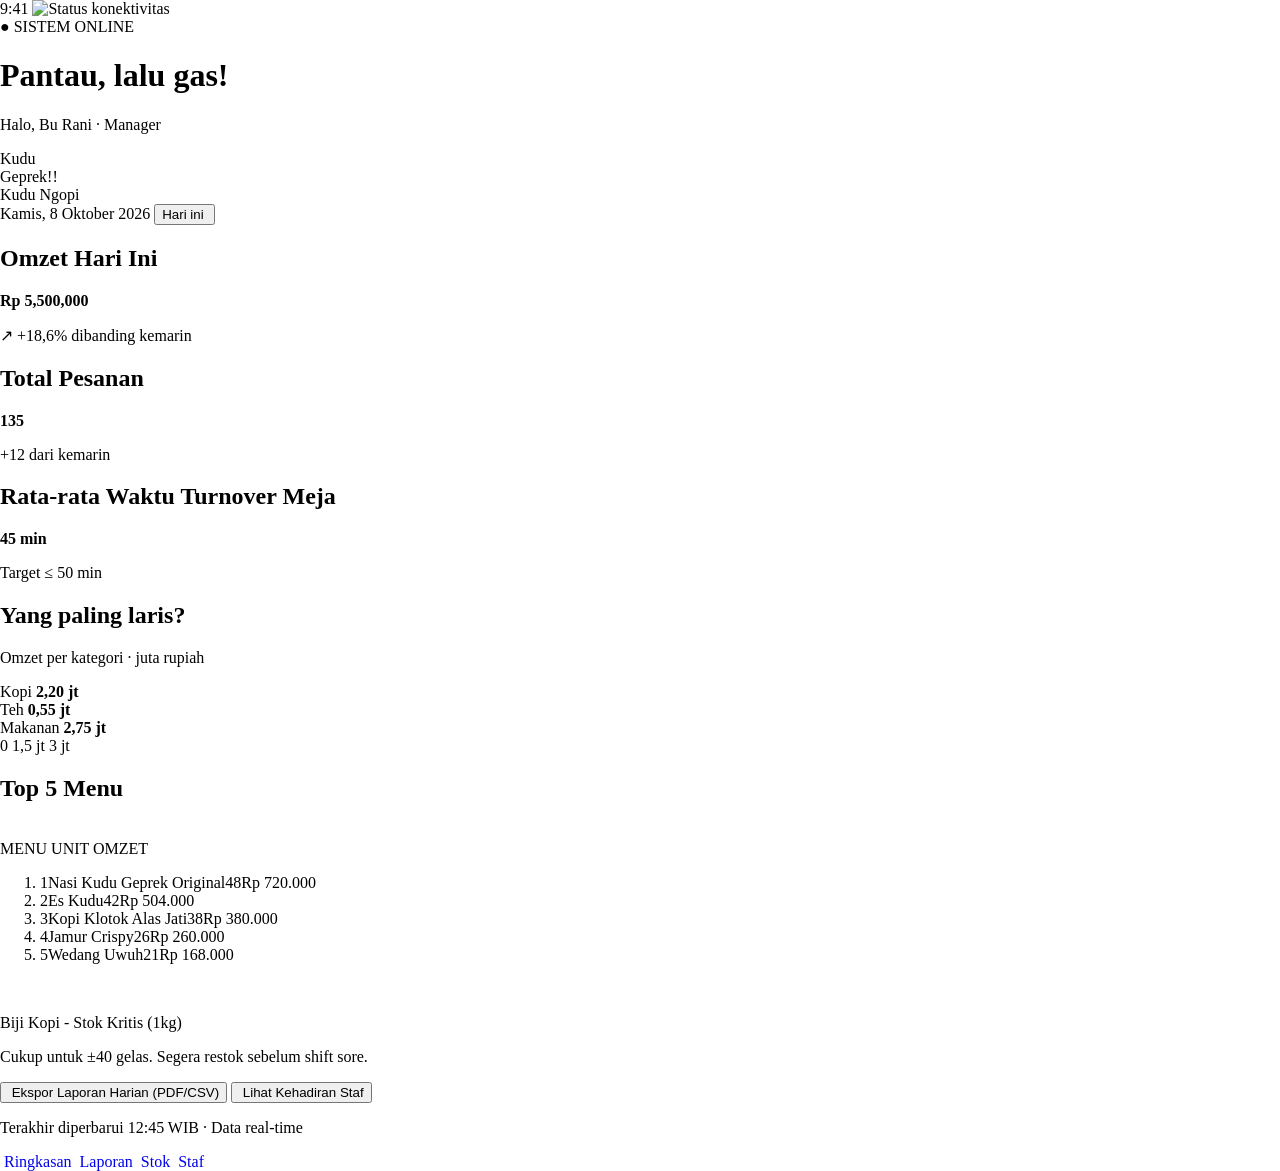
==== manager/index.html @ 3ecb3ba1 "https://github.com/nau27/KuduGeprekKuduNgopi.git" ====
<!DOCTYPE html>
<html lang="id">
<head>
<meta charset="utf-8">
<meta name="viewport" content="width=device-width, initial-scale=1">
<meta name="theme-color" content="#ffdc00">
<title>Kudu Geprek — Ringkasan</title>
<link rel="stylesheet" href="globals.css">
<link rel="stylesheet" href="styleguide.css">
<script src="https://cdn.tailwindcss.com"></script>
<script>
tailwind.config = {
      corePlugins: {
        preflight: false
      },
      theme: {
        extend: {
          colors: {
            "kudu-semantic-background-default": "var(--kudu-semantic-background-default)",
            "kudu-semantic-brand-primary": "var(--kudu-semantic-brand-primary)",
            "kudu-semantic-status-danger": "var(--kudu-semantic-status-danger)",
            "kudu-semantic-status-progress": "var(--kudu-semantic-status-progress)",
            "kudu-semantic-status-success": "var(--kudu-semantic-status-success)",
            "kudu-semantic-surface-card": "var(--kudu-semantic-surface-card)",
            "kudu-semantic-text-primary": "var(--kudu-semantic-text-primary)"
          },
          fontFamily: {
            "kudu-inter-bold-11px-4": "var(--kudu-inter-bold-11px-4-font-family)",
            "kudu-inter-bold-12px-1": "var(--kudu-inter-bold-12px-1-font-family)",
            "kudu-inter-regular-9px-33": "var(--kudu-inter-regular-9px-33-font-family)",
            "kudu-inter-regular-10px-29": "var(--kudu-inter-regular-10px-29-font-family)",
            "kudu-inter-regular-10px-34": "var(--kudu-inter-regular-10px-34-font-family)",
            "kudu-inter-regular-11px-7": "var(--kudu-inter-regular-11px-7-font-family)",
            "kudu-inter-regular-12px-6": "var(--kudu-inter-regular-12px-6-font-family)",
            "kudu-inter-semi-bold-11px-11": "var(--kudu-inter-semi-bold-11px-11-font-family)",
            "kudu-inter-semi-bold-12px-13": "var(--kudu-inter-semi-bold-12px-13-font-family)",
            "kudu-inter-semi-bold-13px-20": "var(--kudu-inter-semi-bold-13px-20-font-family)",
            "kudu-inter-medium-11px-12": "var(--kudu-inter-medium-11px-12-font-family)",
            "kudu-inter-extra-bold-24px-15": "var(--kudu-inter-extra-bold-24px-15-font-family)",
            "kudu-inter-extra-bold-28px-14": "var(--kudu-inter-extra-bold-28px-14-font-family)",
            "kudu-permanent-marker-regular-11-199999809265137px-31": "var(--kudu-permanent-marker-regular-11-199999809265137px-31-font-family)",
            "kudu-permanent-marker-regular-21px-32": "var(--kudu-permanent-marker-regular-21px-32-font-family)",
            "kudu-permanent-marker-regular-23px-22": "var(--kudu-permanent-marker-regular-23px-22-font-family)",
            "kudu-permanent-marker-regular-26px-30": "var(--kudu-permanent-marker-regular-26px-30-font-family)"
          }
        }
      },
      plugins: []
    };
  </script>
</head>
<body>
<main class="flex flex-col min-h-[844px] items-start relative bg-kudu-semantic-background-default gap-[var(--kudu-primitives-space-0)]">
<header class="flex flex-col items-start relative self-stretch w-full flex-[0_0_auto] bg-kudu-semantic-brand-primary gap-[var(--kudu-primitives-space-0)]">
<div class="flex items-center justify-between pt-[var(--kudu-primitives-space-14)] pr-[var(--kudu-primitives-space-24)] pb-[var(--kudu-primitives-space-12)] pl-[var(--kudu-primitives-space-24)] relative self-stretch w-full flex-[0_0_auto] gap-[var(--kudu-primitives-space-0)]">
<time datetime="09:41" class="w-fit mt-[-1.00px] font-kudu-inter-semi-bold-13px-20 font-[number:var(--kudu-inter-semi-bold-13px-20-font-weight)] text-kudu-semantic-text-primary text-[length:var(--kudu-inter-semi-bold-13px-20-font-size)] leading-[var(--kudu-inter-semi-bold-13px-20-line-height)] whitespace-nowrap relative tracking-[var(--kudu-inter-semi-bold-13px-20-letter-spacing)] [font-style:var(--kudu-inter-semi-bold-13px-20-font-style)]">9:41</time>
<img class="relative flex-[0_0_auto]" src="img/connectivity.svg" alt="Status konektivitas">
</div>
<div class="items-center gap-[var(--kudu-primitives-space-12)] pt-[var(--kudu-primitives-space-8)] pr-[var(--kudu-primitives-space-20)] pb-[var(--kudu-primitives-space-20)] pl-[var(--kudu-primitives-space-20)] flex relative self-stretch w-full flex-[0_0_auto]">
<div class="flex flex-col items-start gap-[var(--kudu-primitives-space-7)] relative flex-1 grow">
<div class="inline-flex items-start pt-[var(--kudu-primitives-space-4)] pr-[var(--kudu-primitives-space-9)] pb-[var(--kudu-primitives-space-4)] pl-[var(--kudu-primitives-space-9)] relative flex-[0_0_auto] bg-[#edf7ee] rounded-[var(--kudu-primitives-radius-7)] overflow-hidden gap-[var(--kudu-primitives-space-0)]" role="status">
<span class="w-fit mt-[-1.00px] font-kudu-inter-bold-11px-4 font-[number:var(--kudu-inter-bold-11px-4-font-weight)] text-[#287432] text-[length:var(--kudu-inter-bold-11px-4-font-size)] leading-[var(--kudu-inter-bold-11px-4-line-height)] whitespace-nowrap relative tracking-[var(--kudu-inter-bold-11px-4-letter-spacing)] [font-style:var(--kudu-inter-bold-11px-4-font-style)]">● SISTEM ONLINE</span>
</div>
<h1 class="relative self-stretch font-kudu-permanent-marker-regular-26px-30 font-[number:var(--kudu-permanent-marker-regular-26px-30-font-weight)] text-kudu-semantic-text-primary text-[length:var(--kudu-permanent-marker-regular-26px-30-font-size)] tracking-[var(--kudu-permanent-marker-regular-26px-30-letter-spacing)] leading-[var(--kudu-permanent-marker-regular-26px-30-line-height)] [font-style:var(--kudu-permanent-marker-regular-26px-30-font-style)]">Pantau, lalu gas!</h1>
<p class="w-fit font-kudu-inter-regular-12px-6 font-[number:var(--kudu-inter-regular-12px-6-font-weight)] text-kudu-semantic-text-primary text-[length:var(--kudu-inter-regular-12px-6-font-size)] leading-[var(--kudu-inter-regular-12px-6-line-height)] whitespace-nowrap relative tracking-[var(--kudu-inter-regular-12px-6-letter-spacing)] [font-style:var(--kudu-inter-regular-12px-6-font-style)]">Halo, Bu Rani · Manager</p>
</div>
<div class="flex flex-col w-16 h-16 items-center justify-center relative bg-kudu-semantic-brand-primary rounded-[var(--kudu-primitives-radius-100)] overflow-hidden border-2 border-solid border-kudu-semantic-text-primary gap-[var(--kudu-primitives-space-0)]" aria-label="Logo Kudu Geprek">
<span class="relative w-[54px] font-kudu-permanent-marker-regular-11-199999809265137px-31 font-[number:var(--kudu-permanent-marker-regular-11-199999809265137px-31-font-weight)] text-kudu-semantic-text-primary text-[length:var(--kudu-permanent-marker-regular-11-199999809265137px-31-font-size)] text-center tracking-[var(--kudu-permanent-marker-regular-11-199999809265137px-31-letter-spacing)] leading-[var(--kudu-permanent-marker-regular-11-199999809265137px-31-line-height)] [font-style:var(--kudu-permanent-marker-regular-11-199999809265137px-31-font-style)]">Kudu<br>Geprek!!<br>Kudu Ngopi</span>
</div>
</div>
</header>
<section class="flex flex-col items-start gap-[var(--kudu-primitives-space-16)] pt-[var(--kudu-primitives-space-16)] pr-[var(--kudu-primitives-space-16)] pb-[var(--kudu-primitives-space-16)] pl-[var(--kudu-primitives-space-16)] relative self-stretch w-full flex-[0_0_auto]" aria-label="Ringkasan operasional">
<div class="flex justify-between self-stretch w-full items-center relative flex-[0_0_auto] gap-[var(--kudu-primitives-space-0)]">
<time datetime="2026-10-08" class="w-fit mt-[-1.00px] font-kudu-inter-bold-12px-1 font-[number:var(--kudu-inter-bold-12px-1-font-weight)] text-kudu-semantic-text-primary text-[length:var(--kudu-inter-bold-12px-1-font-size)] leading-[var(--kudu-inter-bold-12px-1-line-height)] whitespace-nowrap relative tracking-[var(--kudu-inter-bold-12px-1-letter-spacing)] [font-style:var(--kudu-inter-bold-12px-1-font-style)]">Kamis, 8 Oktober 2026</time>
<button type="button" class="inline-flex gap-[var(--kudu-primitives-space-6)] items-center relative flex-[0_0_auto] bg-transparent border-0 p-0 cursor-pointer" aria-label="Pilih tanggal">
<span class="w-fit mt-[-1.00px] font-kudu-inter-regular-11px-7 font-[number:var(--kudu-inter-regular-11px-7-font-weight)] text-kudu-semantic-text-primary text-[length:var(--kudu-inter-regular-11px-7-font-size)] leading-[var(--kudu-inter-regular-11px-7-line-height)] whitespace-nowrap relative tracking-[var(--kudu-inter-regular-11px-7-letter-spacing)] [font-style:var(--kudu-inter-regular-11px-7-font-style)]">Hari ini</span>
<span class="relative w-3.5 h-3.5"><img class="absolute w-[81.43%] h-[68.93%] top-[31.07%] left-[18.57%]" src="img/vector-2.svg" alt=""></span>
</button>
</div>
<article class="w-full flex-[0_0_auto] bg-kudu-semantic-brand-primary flex flex-col items-start gap-[var(--kudu-primitives-space-8)] pt-[var(--kudu-primitives-space-16)] pr-[var(--kudu-primitives-space-16)] pb-[var(--kudu-primitives-space-16)] pl-[var(--kudu-primitives-space-16)] relative self-stretch rounded-[var(--kudu-primitives-radius-16)] overflow-hidden border border-solid border-kudu-semantic-brand-primary">
<h2 class="relative self-stretch mt-[-1.00px] font-kudu-inter-semi-bold-12px-13 font-[number:var(--kudu-inter-semi-bold-12px-13-font-weight)] text-kudu-semantic-text-primary text-[length:var(--kudu-inter-semi-bold-12px-13-font-size)] tracking-[var(--kudu-inter-semi-bold-12px-13-letter-spacing)] leading-[var(--kudu-inter-semi-bold-12px-13-line-height)] [font-style:var(--kudu-inter-semi-bold-12px-13-font-style)]">Omzet Hari Ini</h2>
<strong class="self-stretch font-kudu-inter-extra-bold-28px-14 font-[number:var(--kudu-inter-extra-bold-28px-14-font-weight)] text-kudu-semantic-text-primary text-[length:var(--kudu-inter-extra-bold-28px-14-font-size)] leading-[var(--kudu-inter-extra-bold-28px-14-line-height)] relative tracking-[var(--kudu-inter-extra-bold-28px-14-letter-spacing)] [font-style:var(--kudu-inter-extra-bold-28px-14-font-style)]">Rp 5,500,000</strong>
<p class="self-stretch font-kudu-inter-medium-11px-12 font-[number:var(--kudu-inter-medium-11px-12-font-weight)] text-kudu-semantic-text-primary text-[length:var(--kudu-inter-medium-11px-12-font-size)] leading-[var(--kudu-inter-medium-11px-12-line-height)] relative tracking-[var(--kudu-inter-medium-11px-12-letter-spacing)] [font-style:var(--kudu-inter-medium-11px-12-font-style)]">↗ +18,6% dibanding kemarin</p>
</article>
<div class="flex items-start gap-[var(--kudu-primitives-space-12)] relative self-stretch w-full flex-[0_0_auto]">
<article class="flex-1 grow bg-kudu-semantic-surface-card border-[#e7e7e1] flex flex-col items-start gap-[var(--kudu-primitives-space-8)] pt-[var(--kudu-primitives-space-16)] pr-[var(--kudu-primitives-space-16)] pb-[var(--kudu-primitives-space-16)] pl-[var(--kudu-primitives-space-16)] relative self-stretch rounded-[var(--kudu-primitives-radius-16)] overflow-hidden border border-solid">
<h2 class="relative self-stretch mt-[-1.00px] font-kudu-inter-semi-bold-12px-13 font-[number:var(--kudu-inter-semi-bold-12px-13-font-weight)] text-kudu-semantic-text-primary text-[length:var(--kudu-inter-semi-bold-12px-13-font-size)] tracking-[var(--kudu-inter-semi-bold-12px-13-letter-spacing)] leading-[var(--kudu-inter-semi-bold-12px-13-line-height)] [font-style:var(--kudu-inter-semi-bold-12px-13-font-style)]">Total Pesanan</h2>
<strong class="self-stretch font-kudu-inter-extra-bold-24px-15 font-[number:var(--kudu-inter-extra-bold-24px-15-font-weight)] text-kudu-semantic-text-primary text-[length:var(--kudu-inter-extra-bold-24px-15-font-size)] leading-[var(--kudu-inter-extra-bold-24px-15-line-height)] relative tracking-[var(--kudu-inter-extra-bold-24px-15-letter-spacing)] [font-style:var(--kudu-inter-extra-bold-24px-15-font-style)]">135</strong>
<p class="self-stretch font-kudu-inter-medium-11px-12 font-[number:var(--kudu-inter-medium-11px-12-font-weight)] text-[#686863] text-[length:var(--kudu-inter-medium-11px-12-font-size)] leading-[var(--kudu-inter-medium-11px-12-line-height)] relative tracking-[var(--kudu-inter-medium-11px-12-letter-spacing)] [font-style:var(--kudu-inter-medium-11px-12-font-style)]">+12 dari kemarin</p>
</article>
<article class="flex-1 grow bg-kudu-semantic-surface-card border-[#e7e7e1] flex flex-col items-start gap-[var(--kudu-primitives-space-8)] pt-[var(--kudu-primitives-space-16)] pr-[var(--kudu-primitives-space-16)] pb-[var(--kudu-primitives-space-16)] pl-[var(--kudu-primitives-space-16)] relative self-stretch rounded-[var(--kudu-primitives-radius-16)] overflow-hidden border border-solid">
<h2 class="relative self-stretch mt-[-1.00px] font-kudu-inter-semi-bold-12px-13 font-[number:var(--kudu-inter-semi-bold-12px-13-font-weight)] text-kudu-semantic-text-primary text-[length:var(--kudu-inter-semi-bold-12px-13-font-size)] tracking-[var(--kudu-inter-semi-bold-12px-13-letter-spacing)] leading-[var(--kudu-inter-semi-bold-12px-13-line-height)] [font-style:var(--kudu-inter-semi-bold-12px-13-font-style)]">Rata-rata Waktu Turnover Meja</h2>
<strong class="self-stretch font-kudu-inter-extra-bold-24px-15 font-[number:var(--kudu-inter-extra-bold-24px-15-font-weight)] text-kudu-semantic-text-primary text-[length:var(--kudu-inter-extra-bold-24px-15-font-size)] leading-[var(--kudu-inter-extra-bold-24px-15-line-height)] relative tracking-[var(--kudu-inter-extra-bold-24px-15-letter-spacing)] [font-style:var(--kudu-inter-extra-bold-24px-15-font-style)]">45 min</strong>
<p class="self-stretch font-kudu-inter-medium-11px-12 font-[number:var(--kudu-inter-medium-11px-12-font-weight)] text-[#686863] text-[length:var(--kudu-inter-medium-11px-12-font-size)] leading-[var(--kudu-inter-medium-11px-12-line-height)] relative tracking-[var(--kudu-inter-medium-11px-12-letter-spacing)] [font-style:var(--kudu-inter-medium-11px-12-font-style)]">Target ≤ 50 min</p>
</article>
</div>
<article class="flex flex-col items-start gap-[var(--kudu-primitives-space-14)] pt-[var(--kudu-primitives-space-16)] pr-[var(--kudu-primitives-space-16)] pb-[var(--kudu-primitives-space-16)] pl-[var(--kudu-primitives-space-16)] relative self-stretch w-full flex-[0_0_auto] bg-kudu-semantic-surface-card rounded-[var(--kudu-primitives-radius-16)] overflow-hidden border border-solid border-[#e7e7e1]" aria-labelledby="best-selling-title">
<div class="flex-col gap-[var(--kudu-primitives-space-3)] flex items-start relative self-stretch w-full flex-[0_0_auto]">
<h2 id="best-selling-title" class="self-stretch text-[length:var(--kudu-permanent-marker-regular-21px-32-font-size)] leading-[var(--kudu-permanent-marker-regular-21px-32-line-height)] relative mt-[-1.00px] font-kudu-permanent-marker-regular-21px-32 font-[number:var(--kudu-permanent-marker-regular-21px-32-font-weight)] text-kudu-semantic-text-primary tracking-[var(--kudu-permanent-marker-regular-21px-32-letter-spacing)] [font-style:var(--kudu-permanent-marker-regular-21px-32-font-style)]">Yang paling laris?</h2>
<p class="w-fit font-kudu-inter-regular-11px-7 font-[number:var(--kudu-inter-regular-11px-7-font-weight)] text-[#686863] text-[length:var(--kudu-inter-regular-11px-7-font-size)] leading-[var(--kudu-inter-regular-11px-7-line-height)] whitespace-nowrap relative tracking-[var(--kudu-inter-regular-11px-7-letter-spacing)] [font-style:var(--kudu-inter-regular-11px-7-font-style)]">Omzet per kategori · juta rupiah</p>
</div>
<div class="flex items-center gap-[var(--kudu-primitives-space-10)] relative self-stretch w-full flex-[0_0_auto]" role="img" aria-label="Kopi: 2,20 juta rupiah">
<span class="w-[62px] font-kudu-inter-semi-bold-11px-11 font-[number:var(--kudu-inter-semi-bold-11px-11-font-weight)] text-kudu-semantic-text-primary text-[length:var(--kudu-inter-semi-bold-11px-11-font-size)] leading-[var(--kudu-inter-semi-bold-11px-11-line-height)] relative tracking-[var(--kudu-inter-semi-bold-11px-11-letter-spacing)] [font-style:var(--kudu-inter-semi-bold-11px-11-font-style)]">Kopi</span>
<span class="flex h-[17px] items-start relative flex-1 grow bg-[#efefec] rounded-[var(--kudu-primitives-radius-5)] overflow-hidden"><span class="relative w-[117px] h-[17px] bg-kudu-semantic-brand-primary rounded-[var(--kudu-primitives-radius-5)]"></span></span>
<strong class="w-12 font-kudu-inter-bold-11px-4 font-[number:var(--kudu-inter-bold-11px-4-font-weight)] text-kudu-semantic-text-primary text-[length:var(--kudu-inter-bold-11px-4-font-size)] leading-[var(--kudu-inter-bold-11px-4-line-height)] relative tracking-[var(--kudu-inter-bold-11px-4-letter-spacing)] [font-style:var(--kudu-inter-bold-11px-4-font-style)]">2,20 jt</strong>
</div>
<div class="flex items-center gap-[var(--kudu-primitives-space-10)] relative self-stretch w-full flex-[0_0_auto]" role="img" aria-label="Teh: 0,55 juta rupiah">
<span class="w-[62px] font-kudu-inter-semi-bold-11px-11 font-[number:var(--kudu-inter-semi-bold-11px-11-font-weight)] text-kudu-semantic-text-primary text-[length:var(--kudu-inter-semi-bold-11px-11-font-size)] leading-[var(--kudu-inter-semi-bold-11px-11-line-height)] relative tracking-[var(--kudu-inter-semi-bold-11px-11-letter-spacing)] [font-style:var(--kudu-inter-semi-bold-11px-11-font-style)]">Teh</span>
<span class="flex h-[17px] items-start relative flex-1 grow bg-[#efefec] rounded-[var(--kudu-primitives-radius-5)] overflow-hidden"><span class="relative w-[29px] h-[17px] bg-kudu-semantic-brand-primary rounded-[var(--kudu-primitives-radius-5)]"></span></span>
<strong class="w-12 font-kudu-inter-bold-11px-4 font-[number:var(--kudu-inter-bold-11px-4-font-weight)] text-kudu-semantic-text-primary text-[length:var(--kudu-inter-bold-11px-4-font-size)] leading-[var(--kudu-inter-bold-11px-4-line-height)] relative tracking-[var(--kudu-inter-bold-11px-4-letter-spacing)] [font-style:var(--kudu-inter-bold-11px-4-font-style)]">0,55 jt</strong>
</div>
<div class="flex items-center gap-[var(--kudu-primitives-space-10)] relative self-stretch w-full flex-[0_0_auto]" role="img" aria-label="Makanan: 2,75 juta rupiah">
<span class="w-[62px] font-kudu-inter-semi-bold-11px-11 font-[number:var(--kudu-inter-semi-bold-11px-11-font-weight)] text-kudu-semantic-text-primary text-[length:var(--kudu-inter-semi-bold-11px-11-font-size)] leading-[var(--kudu-inter-semi-bold-11px-11-line-height)] relative tracking-[var(--kudu-inter-semi-bold-11px-11-letter-spacing)] [font-style:var(--kudu-inter-semi-bold-11px-11-font-style)]">Makanan</span>
<span class="flex h-[17px] items-start relative flex-1 grow bg-[#efefec] rounded-[var(--kudu-primitives-radius-5)] overflow-hidden"><span class="relative w-[147px] h-[17px] bg-kudu-semantic-brand-primary rounded-[var(--kudu-primitives-radius-5)]"></span></span>
<strong class="w-12 font-kudu-inter-bold-11px-4 font-[number:var(--kudu-inter-bold-11px-4-font-weight)] text-kudu-semantic-text-primary text-[length:var(--kudu-inter-bold-11px-4-font-size)] leading-[var(--kudu-inter-bold-11px-4-line-height)] relative tracking-[var(--kudu-inter-bold-11px-4-letter-spacing)] [font-style:var(--kudu-inter-bold-11px-4-font-style)]">2,75 jt</strong>
</div>
<div class="justify-between pt-[var(--kudu-primitives-space-0)] pr-[var(--kudu-primitives-space-58)] pb-[var(--kudu-primitives-space-0)] pl-[72px] flex items-start relative self-stretch w-full flex-[0_0_auto] gap-[var(--kudu-primitives-space-0)]" aria-hidden="true">
<span class="w-fit mt-[-1.00px] font-kudu-inter-regular-9px-33 text-[#686863]">0</span>
<span class="w-fit mt-[-1.00px] font-kudu-inter-regular-9px-33 text-[#686863]">1,5 jt</span>
<span class="w-fit mt-[-1.00px] font-kudu-inter-regular-9px-33 text-[#686863]">3 jt</span>
</div>
</article>
<article class="flex flex-col items-start gap-[var(--kudu-primitives-space-12)] pt-[var(--kudu-primitives-space-16)] pr-[var(--kudu-primitives-space-16)] pb-[var(--kudu-primitives-space-16)] pl-[var(--kudu-primitives-space-16)] relative self-stretch w-full flex-[0_0_auto] bg-kudu-semantic-surface-card rounded-[var(--kudu-primitives-radius-16)] overflow-hidden border border-solid border-[#e7e7e1]" aria-labelledby="top-menu-title">
<div class="flex items-center justify-between relative self-stretch w-full flex-[0_0_auto] gap-[var(--kudu-primitives-space-0)]">
<h2 id="top-menu-title" class="flex-1 text-[length:var(--kudu-permanent-marker-regular-23px-22-font-size)] leading-[var(--kudu-permanent-marker-regular-23px-22-font-size)] relative mt-[-1.00px] font-kudu-permanent-marker-regular-23px-22 font-[number:var(--kudu-permanent-marker-regular-23px-22-font-weight)] text-kudu-semantic-text-primary">Top 5 Menu</h2>
<span class="relative w-[19px] h-[19px]"><img class="absolute w-[83.91%] h-[95.81%] top-[4.19%] left-[16.09%]" src="img/image.svg" alt=""></span>
</div>
<div class="flex items-start gap-[var(--kudu-primitives-space-8)] relative self-stretch w-full flex-[0_0_auto]" aria-hidden="true">
<span class="flex-1 mt-[-1.00px] font-kudu-inter-regular-10px-29 text-[#686863]">MENU</span>
<span class="w-7 mt-[-1.00px] font-kudu-inter-regular-10px-29 text-[#686863]">UNIT</span>
<span class="w-[79px] mt-[-1.00px] font-kudu-inter-regular-10px-29 text-[#686863]">OMZET</span>
</div>
<ol class="flex flex-col self-stretch w-full m-0 p-0 list-none">
<li class="flex items-center gap-[var(--kudu-primitives-space-8)] pt-[var(--kudu-primitives-space-8)] border-t border-[#e7e7e1]">
<span class="flex w-5 h-5 items-center justify-center bg-kudu-semantic-brand-primary rounded-[var(--kudu-primitives-radius-6)] font-kudu-inter-regular-10px-29">1</span><span class="flex-1 font-kudu-inter-semi-bold-11px-11">Nasi Kudu Geprek Original</span><span class="w-7 font-kudu-inter-regular-11px-7">48</span><span class="w-[79px] font-kudu-inter-regular-10px-29">Rp 720.000</span>
</li>
<li class="flex items-center gap-[var(--kudu-primitives-space-8)] pt-[var(--kudu-primitives-space-8)] border-t border-[#e7e7e1]">
<span class="flex w-5 h-5 items-center justify-center bg-[#efefec] rounded-[var(--kudu-primitives-radius-6)] font-kudu-inter-regular-10px-29">2</span><span class="flex-1 font-kudu-inter-semi-bold-11px-11">Es Kudu</span><span class="w-7 font-kudu-inter-regular-11px-7">42</span><span class="w-[79px] font-kudu-inter-regular-10px-29">Rp 504.000</span>
</li>
<li class="flex items-center gap-[var(--kudu-primitives-space-8)] pt-[var(--kudu-primitives-space-8)] border-t border-[#e7e7e1]">
<span class="flex w-5 h-5 items-center justify-center bg-[#efefec] rounded-[var(--kudu-primitives-radius-6)] font-kudu-inter-regular-10px-29">3</span><span class="flex-1 font-kudu-inter-semi-bold-11px-11">Kopi Klotok Alas Jati</span><span class="w-7 font-kudu-inter-regular-11px-7">38</span><span class="w-[79px] font-kudu-inter-regular-10px-29">Rp 380.000</span>
</li>
<li class="flex items-center gap-[var(--kudu-primitives-space-8)] pt-[var(--kudu-primitives-space-8)] border-t border-[#e7e7e1]">
<span class="flex w-5 h-5 items-center justify-center bg-[#efefec] rounded-[var(--kudu-primitives-radius-6)] font-kudu-inter-regular-10px-29">4</span><span class="flex-1 font-kudu-inter-semi-bold-11px-11">Jamur Crispy</span><span class="w-7 font-kudu-inter-regular-11px-7">26</span><span class="w-[79px] font-kudu-inter-regular-10px-29">Rp 260.000</span>
</li>
<li class="flex items-center gap-[var(--kudu-primitives-space-8)] pt-[var(--kudu-primitives-space-8)] border-t border-[#e7e7e1]">
<span class="flex w-5 h-5 items-center justify-center bg-[#efefec] rounded-[var(--kudu-primitives-radius-6)] font-kudu-inter-regular-10px-29">5</span><span class="flex-1 font-kudu-inter-semi-bold-11px-11">Wedang Uwuh</span><span class="w-7 font-kudu-inter-regular-11px-7">21</span><span class="w-[79px] font-kudu-inter-regular-10px-29">Rp 168.000</span>
</li>
</ol>
</article>
<aside class="flex flex-col items-start gap-[var(--kudu-primitives-space-7)] pt-[var(--kudu-primitives-space-14)] pr-[var(--kudu-primitives-space-14)] pb-[var(--kudu-primitives-space-14)] pl-[var(--kudu-primitives-space-14)] relative self-stretch w-full flex-[0_0_auto] bg-[#fff0ee] rounded-[var(--kudu-primitives-radius-16)] overflow-hidden border border-solid border-kudu-semantic-status-danger" role="alert">
<div class="inline-flex items-center gap-[var(--kudu-primitives-space-8)] relative flex-[0_0_auto]">
<img class="relative w-[18px] h-[18px]" src="img/vector-7.svg" alt="">
<p class="w-fit mt-[-0.50px] font-kudu-inter-regular-12px-6 text-[#b3261e]">Biji Kopi - Stok Kritis (1kg)</p>
</div>
<p class="self-stretch font-kudu-inter-regular-11px-7 text-[#b3261e]">Cukup untuk ±40 gelas. Segera restok sebelum shift sore.</p>
</aside>
<div class="flex-col items-start gap-[var(--kudu-primitives-space-10)] flex relative self-stretch w-full flex-[0_0_auto]">
<button type="button" class="bg-kudu-semantic-brand-primary border-transparent flex min-h-11 items-center justify-center gap-[var(--kudu-primitives-space-8)] pt-[var(--kudu-primitives-space-11)] pr-[var(--kudu-primitives-space-14)] pb-[var(--kudu-primitives-space-11)] pl-[var(--kudu-primitives-space-14)] relative self-stretch w-full rounded-[var(--kudu-primitives-radius-10)] overflow-hidden border border-solid cursor-pointer">
<img class="relative w-[17px] h-[17px]" src="img/vector-5.svg" alt="">
<span class="w-fit font-kudu-inter-bold-12px-1">Ekspor Laporan Harian (PDF/CSV)</span>
</button>
<button type="button" class="bg-kudu-semantic-surface-card border-[#e7e7e1] flex min-h-11 items-center justify-center gap-[var(--kudu-primitives-space-8)] pt-[var(--kudu-primitives-space-11)] pr-[var(--kudu-primitives-space-14)] pb-[var(--kudu-primitives-space-11)] pl-[var(--kudu-primitives-space-14)] relative self-stretch w-full rounded-[var(--kudu-primitives-radius-10)] overflow-hidden border border-solid cursor-pointer">
<img class="relative w-[17px] h-[17px]" src="img/vector-3.svg" alt="">
<span class="w-fit font-kudu-inter-bold-12px-1">Lihat Kehadiran Staf</span>
</button>
</div>
<p class="w-fit font-kudu-inter-regular-10px-29 text-[#686863] whitespace-nowrap">Terakhir diperbarui 12:45 WIB · Data real-time</p>
</section>
<nav class="flex-col items-start gap-[var(--kudu-primitives-space-14)] pt-[var(--kudu-primitives-space-12)] pb-[var(--kudu-primitives-space-8)] bg-kudu-semantic-surface-card border-t border-[#e7e7e1] flex relative self-stretch w-full flex-[0_0_auto]" aria-label="Navigasi utama">
<div class="flex items-start justify-between px-[var(--kudu-primitives-space-32)] relative self-stretch w-full flex-[0_0_auto]">
<a href="#ringkasan" class="inline-flex flex-col items-center gap-[var(--kudu-primitives-space-5)] relative" aria-current="page">
<span class="inline-flex items-start p-[var(--kudu-primitives-space-5)] px-[var(--kudu-primitives-space-12)] bg-kudu-semantic-brand-primary rounded-[var(--kudu-primitives-radius-8)]"><img class="relative w-[18px] h-[18px]" src="img/vector.svg" alt=""></span>
<span class="relative w-fit font-kudu-inter-regular-10px-34 text-kudu-semantic-text-primary whitespace-nowrap">Ringkasan</span>
</a>
<a href="#laporan" class="inline-flex flex-col items-center gap-[var(--kudu-primitives-space-5)] relative">
<span class="inline-flex items-start p-[var(--kudu-primitives-space-5)] px-[var(--kudu-primitives-space-12)] bg-kudu-semantic-surface-card rounded-[var(--kudu-primitives-radius-8)]"><img class="relative w-[18px] h-[18px]" src="img/vector-8.svg" alt=""></span>
<span class="relative w-fit font-kudu-inter-regular-10px-34 text-kudu-semantic-text-primary whitespace-nowrap">Laporan</span>
</a>
<a href="#stok" class="inline-flex flex-col items-center gap-[var(--kudu-primitives-space-5)] relative">
<span class="inline-flex items-start p-[var(--kudu-primitives-space-5)] px-[var(--kudu-primitives-space-12)] bg-kudu-semantic-surface-card rounded-[var(--kudu-primitives-radius-8)]"><img class="relative w-[18px] h-[18px]" src="img/vector-6.svg" alt=""></span>
<span class="relative w-fit font-kudu-inter-regular-10px-34 text-kudu-semantic-text-primary whitespace-nowrap">Stok</span>
</a>
<a href="#staf" class="inline-flex flex-col items-center gap-[var(--kudu-primitives-space-5)] relative">
<span class="inline-flex items-start p-[var(--kudu-primitives-space-5)] px-[var(--kudu-primitives-space-12)] bg-kudu-semantic-surface-card rounded-[var(--kudu-primitives-radius-8)]"><img class="relative w-[18px] h-[18px]" src="img/vector-4.svg" alt=""></span>
<span class="relative w-fit font-kudu-inter-regular-10px-34 text-kudu-semantic-text-primary whitespace-nowrap">Staf</span>
</a>
</div>
<div class="flex items-start justify-center relative self-stretch w-full flex-[0_0_auto]">
<span class="relative w-[134px] h-1 bg-kudu-semantic-text-primary rounded-[var(--kudu-primitives-radius-3)]"></span>
</div>
</nav>
</main>
</body>
</html>
---- manager/globals.css ----
@import url("https://cdnjs.cloudflare.com/ajax/libs/meyer-reset/2.0/reset.min.css");
* {
  -webkit-font-smoothing: antialiased;
  box-sizing: border-box;
}
html,
body {
  margin: 0px;
  min-height: 100%;
}
/* a blue color as a generic focus style */
button:focus-visible {
  outline: 2px solid #4a90e2 !important;
  outline: -webkit-focus-ring-color auto 5px !important;
}
a {
  text-decoration: none;
}
/* @FONTWARNING[{"type": "restricted", "family": "Inter", "weight": "var(--kudu-inter-bold-11px-4-font-weight)", "style": "normal", "allowsCrossOrigin": false}] */

@font-face {
  font-family: "Inter";
  src: local("Inter");
}
/* @FONTWARNING[{"type": "restricted", "family": "Permanent Marker", "weight": "var(--kudu-permanent-marker-regular-11-199999809265137px-31-font-weight)", "style": "normal", "allowsCrossOrigin": false}] */

@font-face {
  font-family: "Permanent Marker";
  src: local("Permanent Marker");
}
---- manager/styleguide.css ----
:root {
  --kudu-permanent-marker-regular-17-5px-0-font-family:
    "Permanent Marker", Helvetica;
  --kudu-permanent-marker-regular-17-5px-0-font-weight: 400;
  --kudu-permanent-marker-regular-17-5px-0-font-size: 17.5px;
  --kudu-permanent-marker-regular-17-5px-0-letter-spacing: 0px;
  --kudu-permanent-marker-regular-17-5px-0-line-height: 110.00000238418579%;
  --kudu-permanent-marker-regular-17-5px-0-font-style: normal;
  --kudu-permanent-marker-regular-42px-2-font-family:
    "Permanent Marker", Helvetica;
  --kudu-permanent-marker-regular-42px-2-font-weight: 400;
  --kudu-permanent-marker-regular-42px-2-font-size: 42px;
  --kudu-permanent-marker-regular-42px-2-letter-spacing: 0px;
  --kudu-permanent-marker-regular-42px-2-line-height: 125%;
  --kudu-permanent-marker-regular-42px-2-font-style: normal;
  --kudu-permanent-marker-regular-28px-5-font-family:
    "Permanent Marker", Helvetica;
  --kudu-permanent-marker-regular-28px-5-font-weight: 400;
  --kudu-permanent-marker-regular-28px-5-font-size: 28px;
  --kudu-permanent-marker-regular-28px-5-letter-spacing: 0px;
  --kudu-permanent-marker-regular-28px-5-line-height: 125%;
  --kudu-permanent-marker-regular-28px-5-font-style: normal;
  --kudu-permanent-marker-regular-32px-8-font-family:
    "Permanent Marker", Helvetica;
  --kudu-permanent-marker-regular-32px-8-font-weight: 400;
  --kudu-permanent-marker-regular-32px-8-font-size: 32px;
  --kudu-permanent-marker-regular-32px-8-letter-spacing: 0px;
  --kudu-permanent-marker-regular-32px-8-line-height: 125%;
  --kudu-permanent-marker-regular-32px-8-font-style: normal;
  --kudu-permanent-marker-regular-13-300000190734863px-21-font-family:
    "Permanent Marker", Helvetica;
  --kudu-permanent-marker-regular-13-300000190734863px-21-font-weight: 400;
  --kudu-permanent-marker-regular-13-300000190734863px-21-font-size: 13.300000190734863px;
  --kudu-permanent-marker-regular-13-300000190734863px-21-letter-spacing: 0px;
  --kudu-permanent-marker-regular-13-300000190734863px-21-line-height: 110.00000238418579%;
  --kudu-permanent-marker-regular-13-300000190734863px-21-font-style: normal;
  --kudu-permanent-marker-regular-23px-22-font-family:
    "Permanent Marker", Helvetica;
  --kudu-permanent-marker-regular-23px-22-font-weight: 400;
  --kudu-permanent-marker-regular-23px-22-font-size: 23px;
  --kudu-permanent-marker-regular-23px-22-letter-spacing: 0px;
  --kudu-permanent-marker-regular-23px-22-line-height: 125%;
  --kudu-permanent-marker-regular-23px-22-font-style: normal;
  --kudu-permanent-marker-regular-25px-23-font-family:
    "Permanent Marker", Helvetica;
  --kudu-permanent-marker-regular-25px-23-font-weight: 400;
  --kudu-permanent-marker-regular-25px-23-font-size: 25px;
  --kudu-permanent-marker-regular-25px-23-letter-spacing: 0px;
  --kudu-permanent-marker-regular-25px-23-line-height: 125%;
  --kudu-permanent-marker-regular-25px-23-font-style: normal;
  --kudu-permanent-marker-regular-10-149999618530273px-26-font-family:
    "Permanent Marker", Helvetica;
  --kudu-permanent-marker-regular-10-149999618530273px-26-font-weight: 400;
  --kudu-permanent-marker-regular-10-149999618530273px-26-font-size: 10.149999618530273px;
  --kudu-permanent-marker-regular-10-149999618530273px-26-letter-spacing: 0px;
  --kudu-permanent-marker-regular-10-149999618530273px-26-line-height: 110.00000238418579%;
  --kudu-permanent-marker-regular-10-149999618530273px-26-font-style: normal;
  --kudu-permanent-marker-regular-24px-28-font-family:
    "Permanent Marker", Helvetica;
  --kudu-permanent-marker-regular-24px-28-font-weight: 400;
  --kudu-permanent-marker-regular-24px-28-font-size: 24px;
  --kudu-permanent-marker-regular-24px-28-letter-spacing: 0px;
  --kudu-permanent-marker-regular-24px-28-line-height: 125%;
  --kudu-permanent-marker-regular-24px-28-font-style: normal;
  --kudu-permanent-marker-regular-26px-30-font-family:
    "Permanent Marker", Helvetica;
  --kudu-permanent-marker-regular-26px-30-font-weight: 400;
  --kudu-permanent-marker-regular-26px-30-font-size: 26px;
  --kudu-permanent-marker-regular-26px-30-letter-spacing: 0px;
  --kudu-permanent-marker-regular-26px-30-line-height: 125%;
  --kudu-permanent-marker-regular-26px-30-font-style: normal;
  --kudu-permanent-marker-regular-11-199999809265137px-31-font-family:
    "Permanent Marker", Helvetica;
  --kudu-permanent-marker-regular-11-199999809265137px-31-font-weight: 400;
  --kudu-permanent-marker-regular-11-199999809265137px-31-font-size: 11.199999809265137px;
  --kudu-permanent-marker-regular-11-199999809265137px-31-letter-spacing: 0px;
  --kudu-permanent-marker-regular-11-199999809265137px-31-line-height: 110.00000238418579%;
  --kudu-permanent-marker-regular-11-199999809265137px-31-font-style: normal;
  --kudu-permanent-marker-regular-21px-32-font-family:
    "Permanent Marker", Helvetica;
  --kudu-permanent-marker-regular-21px-32-font-weight: 400;
  --kudu-permanent-marker-regular-21px-32-font-size: 21px;
  --kudu-permanent-marker-regular-21px-32-letter-spacing: 0px;
  --kudu-permanent-marker-regular-21px-32-line-height: 125%;
  --kudu-permanent-marker-regular-21px-32-font-style: normal;
  --kudu-inter-bold-12px-1-font-family: "Inter", Helvetica;
  --kudu-inter-bold-12px-1-font-weight: 700;
  --kudu-inter-bold-12px-1-font-size: 12px;
  --kudu-inter-bold-12px-1-letter-spacing: 0px;
  --kudu-inter-bold-12px-1-line-height: 139.9999976158142%;
  --kudu-inter-bold-12px-1-font-style: normal;
  --kudu-inter-bold-12px-16-font-family: "Inter", Helvetica;
  --kudu-inter-bold-12px-16-font-weight: 700;
  --kudu-inter-bold-12px-16-font-size: 12px;
  --kudu-inter-bold-12px-16-letter-spacing: 0px;
  --kudu-inter-bold-12px-16-line-height: 129.99999523162842%;
  --kudu-inter-bold-12px-16-font-style: normal;
  --kudu-inter-bold-11px-4-font-family: "Inter", Helvetica;
  --kudu-inter-bold-11px-4-font-weight: 700;
  --kudu-inter-bold-11px-4-font-size: 11px;
  --kudu-inter-bold-11px-4-letter-spacing: 0px;
  --kudu-inter-bold-11px-4-line-height: 139.9999976158142%;
  --kudu-inter-bold-11px-4-font-style: normal;
  --kudu-inter-bold-10px-18-font-family: "Inter", Helvetica;
  --kudu-inter-bold-10px-18-font-weight: 700;
  --kudu-inter-bold-10px-18-font-size: 10px;
  --kudu-inter-bold-10px-18-letter-spacing: 0px;
  --kudu-inter-bold-10px-18-line-height: 139.9999976158142%;
  --kudu-inter-bold-10px-18-font-style: normal;
  --kudu-inter-bold-13px-19-font-family: "Inter", Helvetica;
  --kudu-inter-bold-13px-19-font-weight: 700;
  --kudu-inter-bold-13px-19-font-size: 13px;
  --kudu-inter-bold-13px-19-letter-spacing: 0px;
  --kudu-inter-bold-13px-19-line-height: 139.9999976158142%;
  --kudu-inter-bold-13px-19-font-style: normal;
  --kudu-inter-regular-14px-3-font-family: "Inter", Helvetica;
  --kudu-inter-regular-14px-3-font-weight: 400;
  --kudu-inter-regular-14px-3-font-size: 14px;
  --kudu-inter-regular-14px-3-letter-spacing: 0px;
  --kudu-inter-regular-14px-3-line-height: 139.9999976158142%;
  --kudu-inter-regular-14px-3-font-style: normal;
  --kudu-inter-regular-12px-6-font-family: "Inter", Helvetica;
  --kudu-inter-regular-12px-6-font-weight: 400;
  --kudu-inter-regular-12px-6-font-size: 12px;
  --kudu-inter-regular-12px-6-letter-spacing: 0px;
  --kudu-inter-regular-12px-6-line-height: 139.9999976158142%;
  --kudu-inter-regular-12px-6-font-style: normal;
  --kudu-inter-regular-11px-7-font-family: "Inter", Helvetica;
  --kudu-inter-regular-11px-7-font-weight: 400;
  --kudu-inter-regular-11px-7-font-size: 11px;
  --kudu-inter-regular-11px-7-letter-spacing: 0px;
  --kudu-inter-regular-11px-7-line-height: 139.9999976158142%;
  --kudu-inter-regular-11px-7-font-style: normal;
  --kudu-inter-regular-11px-25-font-family: "Inter", Helvetica;
  --kudu-inter-regular-11px-25-font-weight: 400;
  --kudu-inter-regular-11px-25-font-size: 11px;
  --kudu-inter-regular-11px-25-letter-spacing: 0px;
  --kudu-inter-regular-11px-25-line-height: normal;
  --kudu-inter-regular-11px-25-font-style: normal;
  --kudu-inter-regular-13px-27-font-family: "Inter", Helvetica;
  --kudu-inter-regular-13px-27-font-weight: 400;
  --kudu-inter-regular-13px-27-font-size: 13px;
  --kudu-inter-regular-13px-27-letter-spacing: 0px;
  --kudu-inter-regular-13px-27-line-height: 139.9999976158142%;
  --kudu-inter-regular-13px-27-font-style: normal;
  --kudu-inter-regular-10px-29-font-family: "Inter", Helvetica;
  --kudu-inter-regular-10px-29-font-weight: 400;
  --kudu-inter-regular-10px-29-font-size: 10px;
  --kudu-inter-regular-10px-29-letter-spacing: 0px;
  --kudu-inter-regular-10px-29-line-height: 139.9999976158142%;
  --kudu-inter-regular-10px-29-font-style: normal;
  --kudu-inter-regular-10px-34-font-family: "Inter", Helvetica;
  --kudu-inter-regular-10px-34-font-weight: 400;
  --kudu-inter-regular-10px-34-font-size: 10px;
  --kudu-inter-regular-10px-34-letter-spacing: 0px;
  --kudu-inter-regular-10px-34-line-height: normal;
  --kudu-inter-regular-10px-34-font-style: normal;
  --kudu-inter-regular-9px-33-font-family: "Inter", Helvetica;
  --kudu-inter-regular-9px-33-font-weight: 400;
  --kudu-inter-regular-9px-33-font-size: 9px;
  --kudu-inter-regular-9px-33-letter-spacing: 0px;
  --kudu-inter-regular-9px-33-line-height: 139.9999976158142%;
  --kudu-inter-regular-9px-33-font-style: normal;
  --kudu-inter-semi-bold-14px-9-font-family: "Inter", Helvetica;
  --kudu-inter-semi-bold-14px-9-font-weight: 600;
  --kudu-inter-semi-bold-14px-9-font-size: 14px;
  --kudu-inter-semi-bold-14px-9-letter-spacing: 0px;
  --kudu-inter-semi-bold-14px-9-line-height: 139.9999976158142%;
  --kudu-inter-semi-bold-14px-9-font-style: normal;
  --kudu-inter-semi-bold-11px-11-font-family: "Inter", Helvetica;
  --kudu-inter-semi-bold-11px-11-font-weight: 600;
  --kudu-inter-semi-bold-11px-11-font-size: 11px;
  --kudu-inter-semi-bold-11px-11-letter-spacing: 0px;
  --kudu-inter-semi-bold-11px-11-line-height: 139.9999976158142%;
  --kudu-inter-semi-bold-11px-11-font-style: normal;
  --kudu-inter-semi-bold-12px-13-font-family: "Inter", Helvetica;
  --kudu-inter-semi-bold-12px-13-font-weight: 600;
  --kudu-inter-semi-bold-12px-13-font-size: 12px;
  --kudu-inter-semi-bold-12px-13-letter-spacing: 0px;
  --kudu-inter-semi-bold-12px-13-line-height: 139.9999976158142%;
  --kudu-inter-semi-bold-12px-13-font-style: normal;
  --kudu-inter-semi-bold-13px-20-font-family: "Inter", Helvetica;
  --kudu-inter-semi-bold-13px-20-font-weight: 600;
  --kudu-inter-semi-bold-13px-20-font-size: 13px;
  --kudu-inter-semi-bold-13px-20-letter-spacing: 0px;
  --kudu-inter-semi-bold-13px-20-line-height: 139.9999976158142%;
  --kudu-inter-semi-bold-13px-20-font-style: normal;
  --kudu-inter-extra-bold-17px-10-font-family: "Inter", Helvetica;
  --kudu-inter-extra-bold-17px-10-font-weight: 800;
  --kudu-inter-extra-bold-17px-10-font-size: 17px;
  --kudu-inter-extra-bold-17px-10-letter-spacing: 0px;
  --kudu-inter-extra-bold-17px-10-line-height: 139.9999976158142%;
  --kudu-inter-extra-bold-17px-10-font-style: normal;
  --kudu-inter-extra-bold-28px-14-font-family: "Inter", Helvetica;
  --kudu-inter-extra-bold-28px-14-font-weight: 800;
  --kudu-inter-extra-bold-28px-14-font-size: 28px;
  --kudu-inter-extra-bold-28px-14-letter-spacing: 0px;
  --kudu-inter-extra-bold-28px-14-line-height: 139.9999976158142%;
  --kudu-inter-extra-bold-28px-14-font-style: normal;
  --kudu-inter-extra-bold-24px-15-font-family: "Inter", Helvetica;
  --kudu-inter-extra-bold-24px-15-font-weight: 800;
  --kudu-inter-extra-bold-24px-15-font-size: 24px;
  --kudu-inter-extra-bold-24px-15-letter-spacing: 0px;
  --kudu-inter-extra-bold-24px-15-line-height: 139.9999976158142%;
  --kudu-inter-extra-bold-24px-15-font-style: normal;
  --kudu-inter-extra-bold-13px-17-font-family: "Inter", Helvetica;
  --kudu-inter-extra-bold-13px-17-font-weight: 800;
  --kudu-inter-extra-bold-13px-17-font-size: 13px;
  --kudu-inter-extra-bold-13px-17-letter-spacing: 0px;
  --kudu-inter-extra-bold-13px-17-line-height: 139.9999976158142%;
  --kudu-inter-extra-bold-13px-17-font-style: normal;
  --kudu-inter-medium-11px-12-font-family: "Inter", Helvetica;
  --kudu-inter-medium-11px-12-font-weight: 500;
  --kudu-inter-medium-11px-12-font-size: 11px;
  --kudu-inter-medium-11px-12-letter-spacing: 0px;
  --kudu-inter-medium-11px-12-line-height: 139.9999976158142%;
  --kudu-inter-medium-11px-12-font-style: normal;
  --kudu-inter-medium-11px-24-font-family: "Inter", Helvetica;
  --kudu-inter-medium-11px-24-font-weight: 500;
  --kudu-inter-medium-11px-24-font-size: 11px;
  --kudu-inter-medium-11px-24-letter-spacing: 0px;
  --kudu-inter-medium-11px-24-line-height: normal;
  --kudu-inter-medium-11px-24-font-style: normal;
  --kudu-elevation-1: 0px 3px 12px 0px rgba(26, 26, 26, 0.04);
  --kudu-elevation-2: 0px -4px 20px 0px rgba(26, 26, 26, 0.08);
  --kudu-primitives-color-yellow: rgba(255, 220, 0, 1);
  --kudu-primitives-color-black: rgba(26, 26, 26, 1);
  --kudu-primitives-color-offwhite: rgba(250, 250, 250, 1);
  --kudu-primitives-color-white: rgba(255, 255, 255, 1);
  --kudu-primitives-color-green: rgba(76, 175, 80, 1);
  --kudu-primitives-color-orange: rgba(251, 140, 0, 1);
  --kudu-primitives-color-red: rgba(229, 57, 53, 1);
  --kudu-primitives-space-0: 0px;
  --kudu-primitives-space-28: 28px;
  --kudu-primitives-space-40: 40px;
  --kudu-primitives-radius-100: 100px;
  --kudu-primitives-space-8: 8px;
  --kudu-primitives-space-9: 9px;
  --kudu-primitives-space-4: 4px;
  --kudu-primitives-radius-7: 7px;
  --kudu-primitives-space-24: 24px;
  --kudu-primitives-space-20: 20px;
  --kudu-primitives-space-16: 16px;
  --kudu-primitives-space-7: 7px;
  --kudu-primitives-radius-12: 12px;
  --kudu-primitives-space-10: 10px;
  --kudu-primitives-radius-16: 16px;
  --kudu-primitives-space-22: 22px;
  --kudu-primitives-radius-2: 2px;
  --kudu-primitives-space-14: 14px;
  --kudu-primitives-space-11: 11px;
  --kudu-primitives-radius-10: 10px;
  --kudu-primitives-space-12: 12px;
  --kudu-primitives-space-6: 6px;
  --kudu-primitives-radius-9: 9px;
  --kudu-primitives-radius-6: 6px;
  --kudu-primitives-space-3: 3px;
  --kudu-primitives-radius-8: 8px;
  --kudu-primitives-radius-28: 28px;
  --kudu-primitives-space-5: 5px;
  --kudu-primitives-space-18: 18px;
  --kudu-primitives-radius-4: 4px;
  --kudu-primitives-space-2: 2px;
  --kudu-primitives-radius-3: 3px;
  --kudu-primitives-radius-24: 24px;
  --kudu-primitives-space-15: 15px;
  --kudu-primitives-radius-5: 5px;
  --kudu-primitives-space-58: 58px;
  --kudu-primitives-space-32: 32px;
  --kudu-semantic-brand-primary: var(--kudu-primitives-color-yellow);
  --kudu-semantic-text-primary: var(--kudu-primitives-color-black);
  --kudu-semantic-background-default: var(--kudu-primitives-color-offwhite);
  --kudu-semantic-surface-card: var(--kudu-primitives-color-white);
  --kudu-semantic-status-success: var(--kudu-primitives-color-green);
  --kudu-semantic-status-progress: var(--kudu-primitives-color-orange);
  --kudu-semantic-status-danger: var(--kudu-primitives-color-red);
}
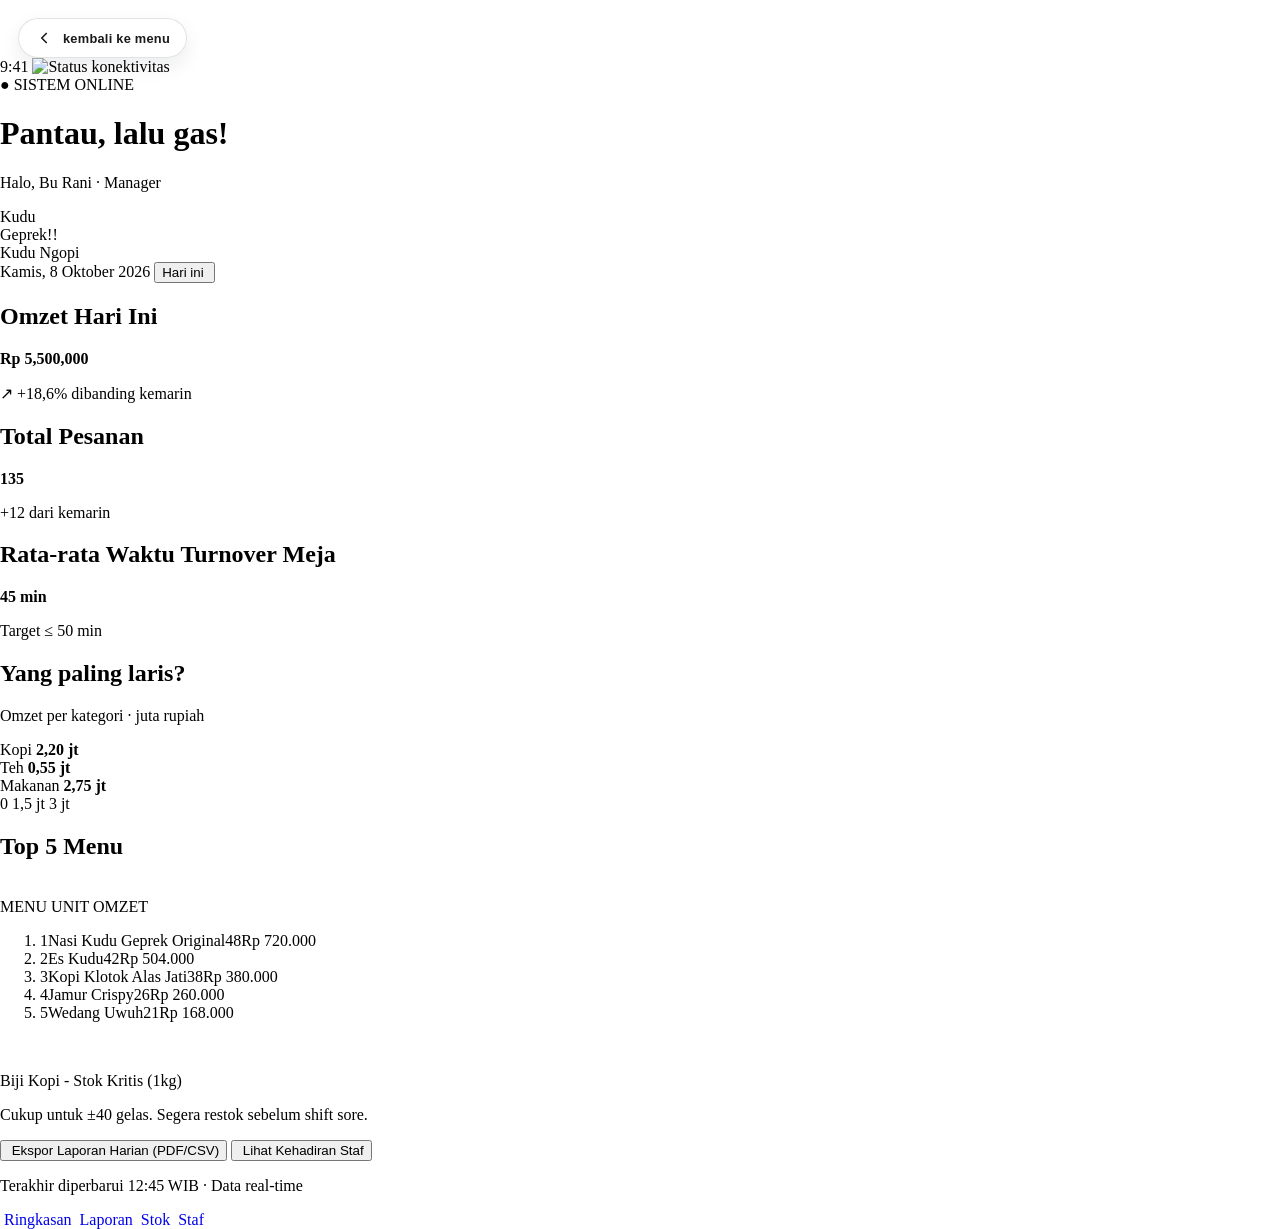
==== commit 7120a3f8: "revisi-1" ====
--- a/manager/index.html
+++ b/manager/index.html
@@ -50,6 +50,12 @@
   </script>
 </head>
 <body>
+<div class="page-topbar">
+  <a href="../index.html" class="menu-back-button" aria-label="Kembali ke menu">
+    <img src="../assets/back-arrow.svg" alt="" />
+    <span>kembali ke menu</span>
+  </a>
+</div>
 <main class="flex flex-col min-h-[844px] items-start relative bg-kudu-semantic-background-default gap-[var(--kudu-primitives-space-0)]">
 <header class="flex flex-col items-start relative self-stretch w-full flex-[0_0_auto] bg-kudu-semantic-brand-primary gap-[var(--kudu-primitives-space-0)]">
 <div class="flex items-center justify-between pt-[var(--kudu-primitives-space-14)] pr-[var(--kudu-primitives-space-24)] pb-[var(--kudu-primitives-space-12)] pl-[var(--kudu-primitives-space-24)] relative self-stretch w-full flex-[0_0_auto] gap-[var(--kudu-primitives-space-0)]">
--- a/manager/globals.css
+++ b/manager/globals.css
@@ -28,3 +28,48 @@
   font-family: "Permanent Marker";
   src: local("Permanent Marker");
 }
+
+.page-topbar {
+  display: flex;
+  align-items: center;
+  padding: 18px 18px 0;
+}
+
+.menu-back-button {
+  display: inline-flex;
+  align-items: center;
+  gap: 10px;
+  padding: 10px 16px;
+  border-radius: 999px;
+  background: rgba(255, 255, 255, 0.8);
+  border: 1px solid rgba(26, 26, 26, 0.12);
+  box-shadow: 0 8px 20px rgba(16, 24, 40, 0.08);
+  color: #1a1a1a;
+  font-family: "Inter", sans-serif;
+  font-size: 0.8rem;
+  font-weight: 700;
+  letter-spacing: 0.02em;
+  text-transform: lowercase;
+  transition: transform 0.2s ease, box-shadow 0.2s ease;
+}
+
+.menu-back-button:hover {
+  transform: translateY(-1px);
+  box-shadow: 0 10px 22px rgba(16, 24, 40, 0.12);
+}
+
+.menu-back-button img {
+  width: 18px;
+  height: 18px;
+}
+
+@media (max-width: 420px) {
+  .page-topbar {
+    padding: 14px 14px 0;
+  }
+
+  .menu-back-button {
+    padding: 8px 12px;
+    font-size: 0.72rem;
+  }
+}
